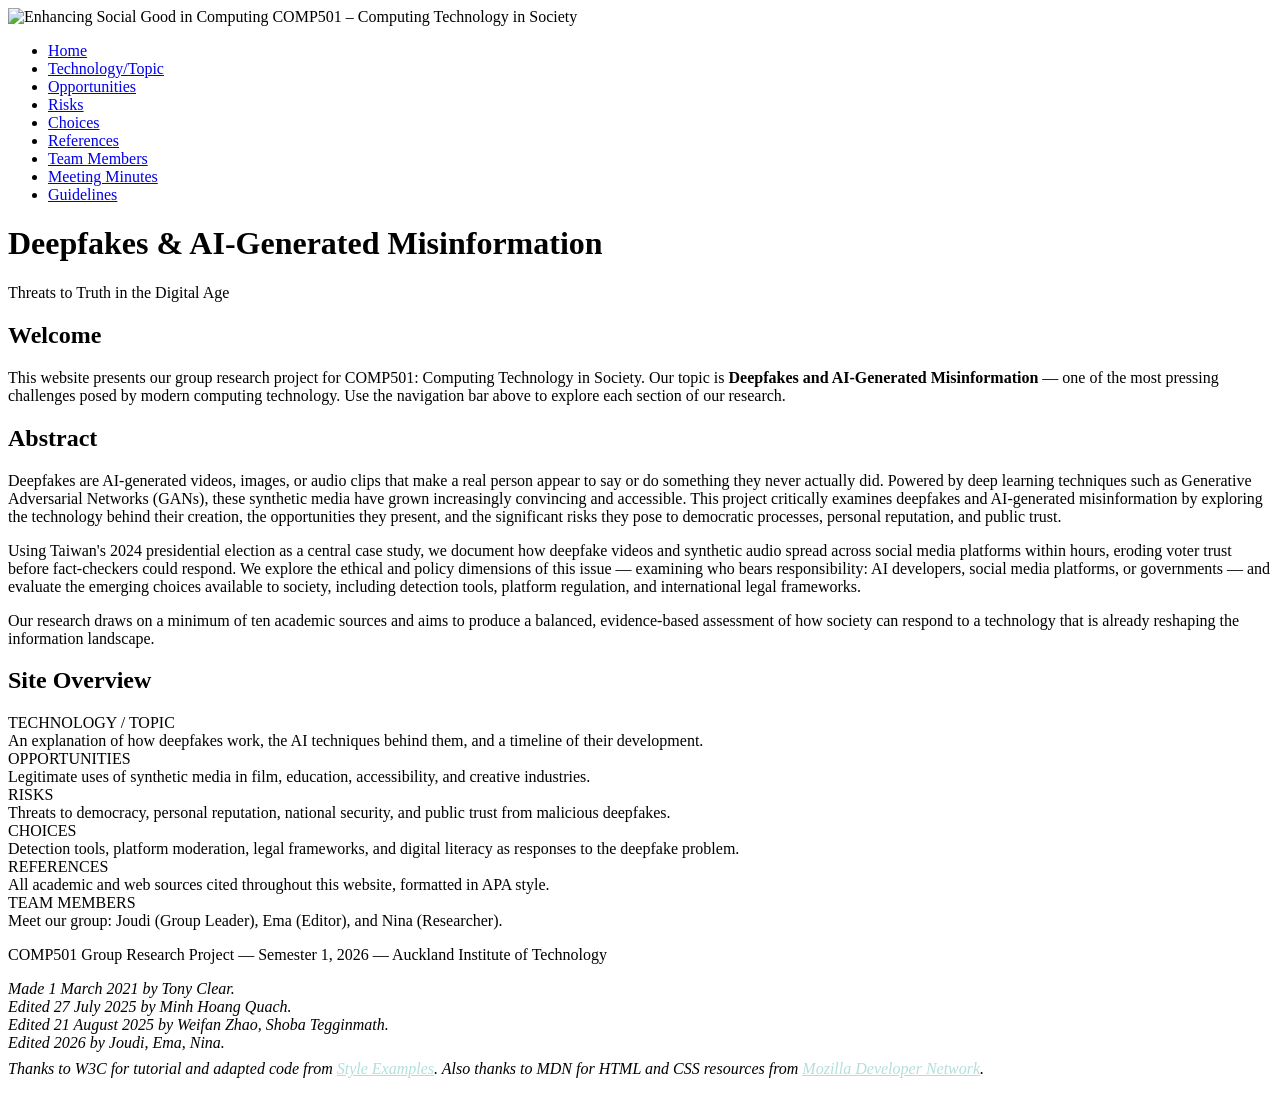
==== index.html @ bf2692dd "Add files via upload" ====
<!DOCTYPE html PUBLIC "-//W3C//DTD HTML 4.01//EN">
<html>
<head>
  <meta charset="UTF-8">
  <title>Deepfakes & AI-Generated Misinformation – COMP501</title>
  <link rel="stylesheet" href="styles/mystyles.css">
</head>
<body>

  <div class="site-header">
    <img src="images/csg4ed-small.png" alt="Enhancing Social Good in Computing">
    <span class="site-title">COMP501 – Computing Technology in Society</span>
  </div>

  <ul class="navbar">
    <li><a href="index.html" class="active">Home</a></li>
    <li><a href="misc/topic.html">Technology/Topic</a></li>
    <li><a href="misc/opportunities.html">Opportunities</a></li>
    <li><a href="misc/risks.html">Risks</a></li>
    <li><a href="misc/choices.html">Choices</a></li>
    <li><a href="misc/references.html">References</a></li>
    <li><a href="misc/team-members.html">Team Members</a></li>
    <li><a href="misc/meetings.html">Meeting Minutes</a></li>
    <li><a href="misc/guidelines.html">Guidelines</a></li>
  </ul>

  <div class="page-wrapper">

    <div class="page-hero">
      <h1>Deepfakes &amp; AI-Generated Misinformation</h1>
      <p class="tagline">Threats to Truth in the Digital Age</p>
    </div>

    <div class="content-card">

      <h2>Welcome</h2>
      <p>
        This website presents our group research project for COMP501: Computing Technology in Society.
        Our topic is <strong>Deepfakes and AI-Generated Misinformation</strong> — one of the most pressing
        challenges posed by modern computing technology. Use the navigation bar above to explore each section
        of our research.
      </p>

      <div class="abstract-box">
        <h2>Abstract</h2>
        <p>
          Deepfakes are AI-generated videos, images, or audio clips that make a real person appear to say or
          do something they never actually did. Powered by deep learning techniques such as Generative
          Adversarial Networks (GANs), these synthetic media have grown increasingly convincing and accessible.
          This project critically examines deepfakes and AI-generated misinformation by exploring the
          technology behind their creation, the opportunities they present, and the significant risks they
          pose to democratic processes, personal reputation, and public trust.
        </p>
        <p>
          Using Taiwan's 2024 presidential election as a central case study, we document how deepfake videos
          and synthetic audio spread across social media platforms within hours, eroding voter trust before
          fact-checkers could respond. We explore the ethical and policy dimensions of this issue — examining
          who bears responsibility: AI developers, social media platforms, or governments — and evaluate the
          emerging choices available to society, including detection tools, platform regulation, and
          international legal frameworks.
        </p>
        <p>
          Our research draws on a minimum of ten academic sources and aims to produce a balanced, evidence-based
          assessment of how society can respond to a technology that is already reshaping the information
          landscape.
        </p>
      </div>

      <h2>Site Overview</h2>
      <div class="card-row">
        <div class="card">
          <div class="card-header">TECHNOLOGY / TOPIC</div>
          <div class="card-body">An explanation of how deepfakes work, the AI techniques behind them, and a timeline of their development.</div>
        </div>
        <div class="card">
          <div class="card-header">OPPORTUNITIES</div>
          <div class="card-body">Legitimate uses of synthetic media in film, education, accessibility, and creative industries.</div>
        </div>
        <div class="card">
          <div class="card-header">RISKS</div>
          <div class="card-body">Threats to democracy, personal reputation, national security, and public trust from malicious deepfakes.</div>
        </div>
      </div>
      <div class="card-row">
        <div class="card">
          <div class="card-header">CHOICES</div>
          <div class="card-body">Detection tools, platform moderation, legal frameworks, and digital literacy as responses to the deepfake problem.</div>
        </div>
        <div class="card">
          <div class="card-header">REFERENCES</div>
          <div class="card-body">All academic and web sources cited throughout this website, formatted in APA style.</div>
        </div>
        <div class="card">
          <div class="card-header">TEAM MEMBERS</div>
          <div class="card-body">Meet our group: Joudi (Group Leader), Ema (Editor), and Nina (Researcher).</div>
        </div>
      </div>

    </div><!-- /content-card -->

  </div><!-- /page-wrapper -->

  <div class="site-footer">
    <p>COMP501 Group Research Project &mdash; Semester 1, 2026 &mdash; Auckland Institute of Technology</p>
    <address>Made 1 March 2021 by Tony Clear.</address>
    <address>Edited 27 July 2025 by Minh Hoang Quach.</address>
    <address>Edited 21 August 2025 by Weifan Zhao, Shoba Tegginmath.</address>
    <address>Edited 2026 by Joudi, Ema, Nina.</address>
    <p style="margin-top:8px;">
      <em>Thanks to W3C for tutorial and adapted code from
        <a href="https://www.w3.org/Style/Examples/011/firstcss.en.html" style="color:#b2dfdb;">Style Examples</a>.
        Also thanks to MDN for HTML and CSS resources from
        <a href="https://developer.mozilla.org/en-US/docs/Web" style="color:#b2dfdb;">Mozilla Developer Network</a>.
      </em>
    </p>
  </div>

</body>
</html>
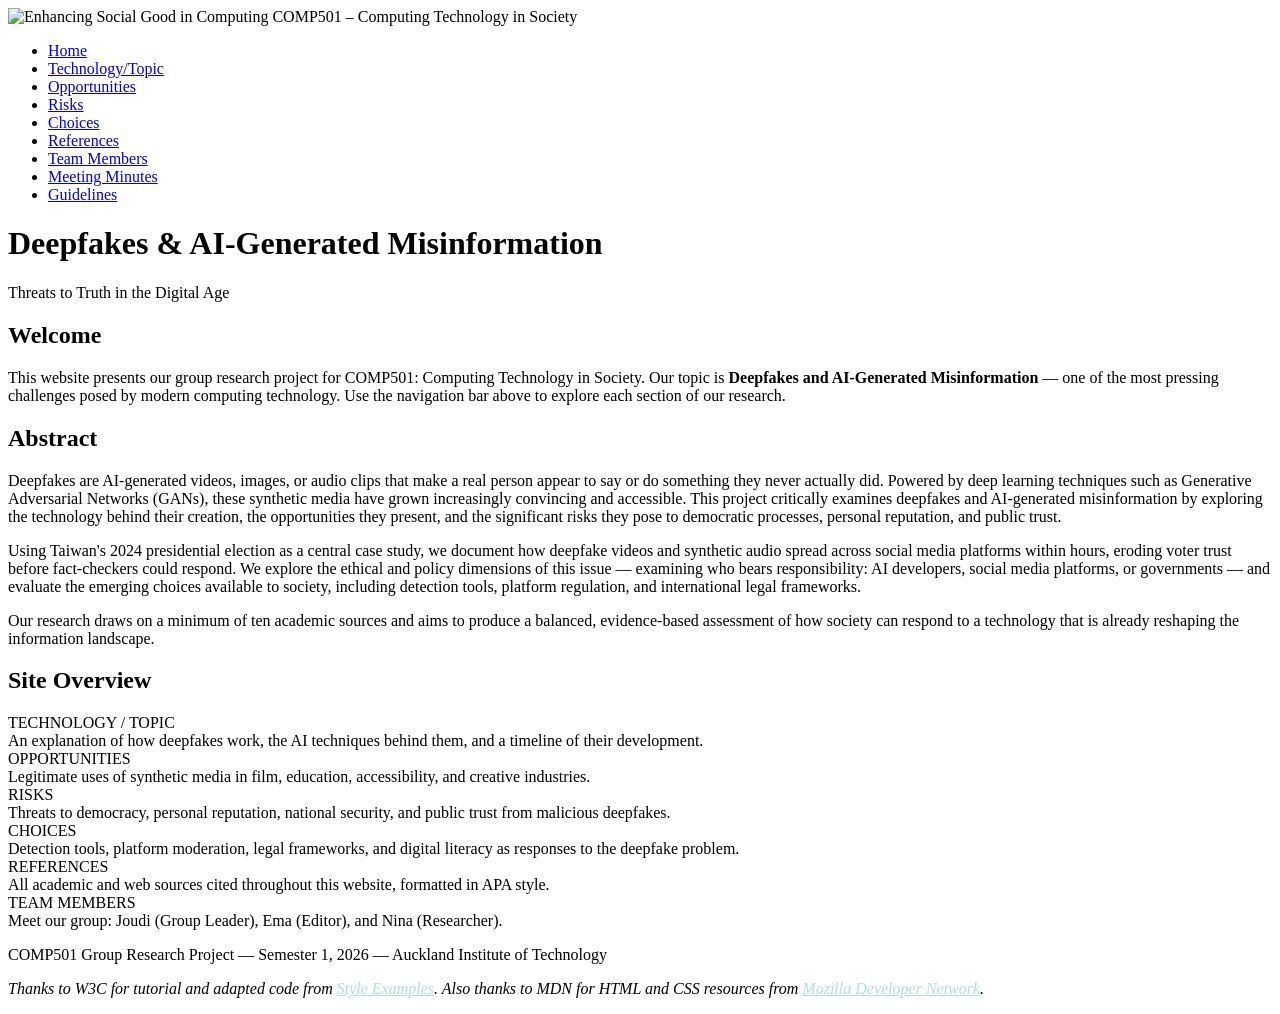
==== commit 364677f4: "Add files via upload" ====
--- a/index.html
+++ b/index.html
@@ -102,10 +102,6 @@
 
   <div class="site-footer">
     <p>COMP501 Group Research Project &mdash; Semester 1, 2026 &mdash; Auckland Institute of Technology</p>
-    <address>Made 1 March 2021 by Tony Clear.</address>
-    <address>Edited 27 July 2025 by Minh Hoang Quach.</address>
-    <address>Edited 21 August 2025 by Weifan Zhao, Shoba Tegginmath.</address>
-    <address>Edited 2026 by Joudi, Ema, Nina.</address>
     <p style="margin-top:8px;">
       <em>Thanks to W3C for tutorial and adapted code from
         <a href="https://www.w3.org/Style/Examples/011/firstcss.en.html" style="color:#b2dfdb;">Style Examples</a>.
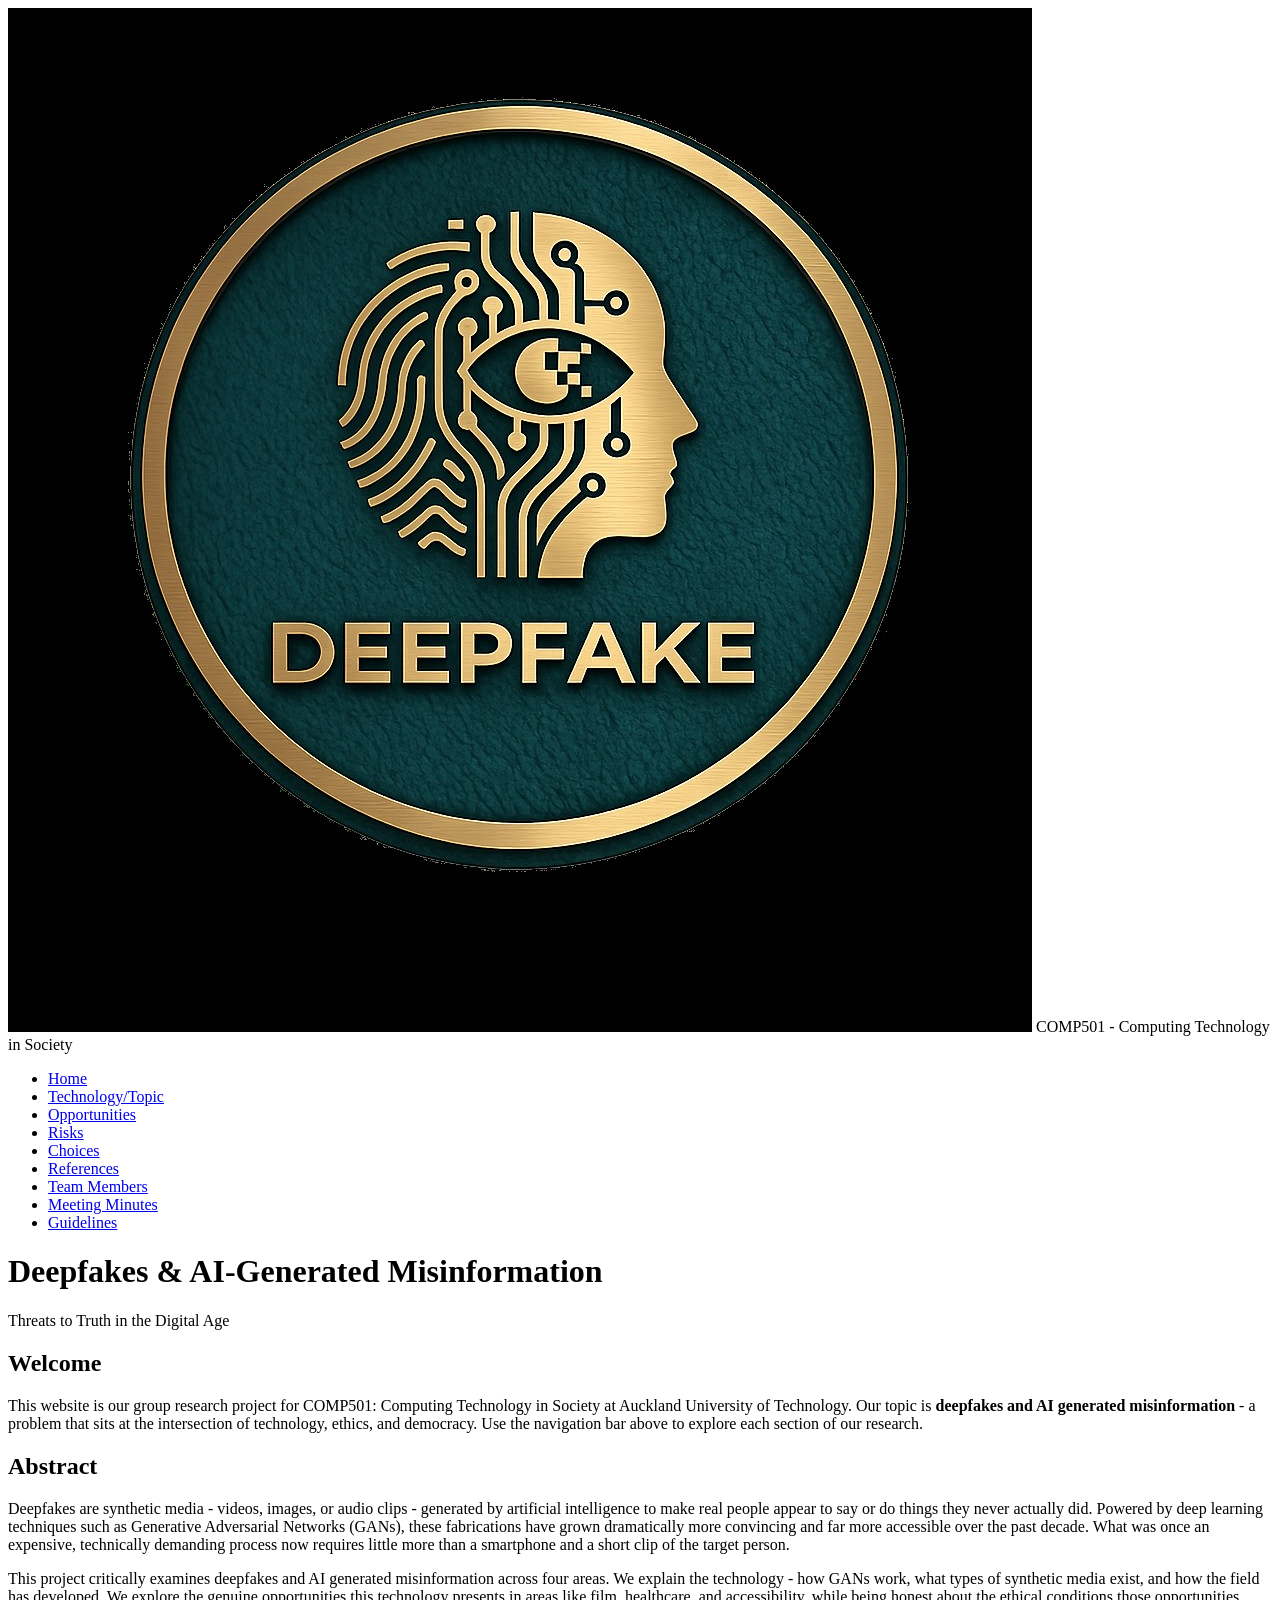
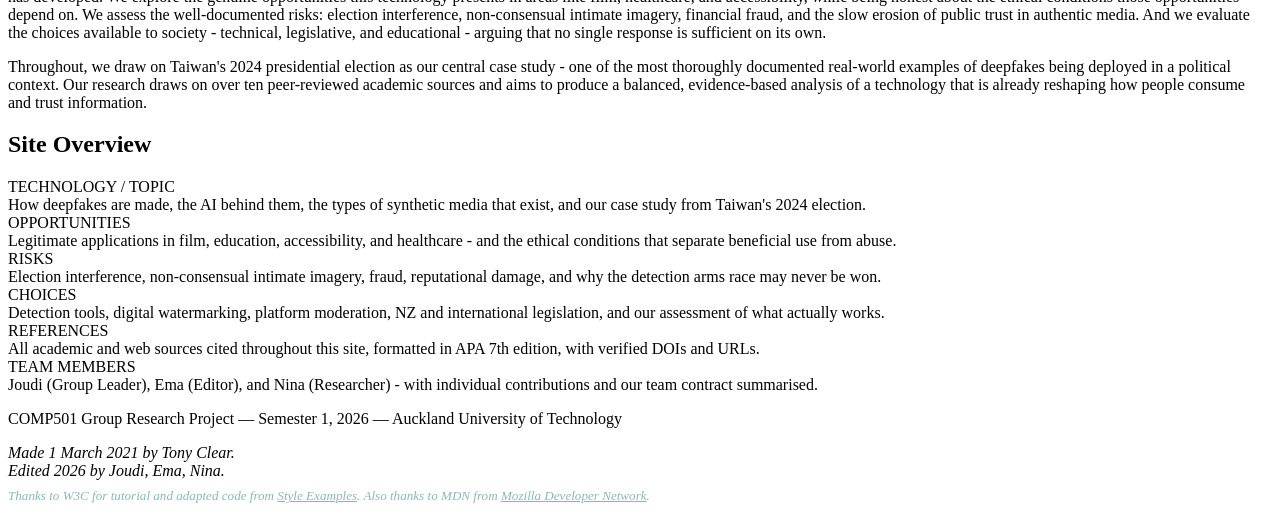
==== commit bded6ead: "Add files via upload" ====
--- a/index.html
+++ b/index.html
@@ -2,14 +2,14 @@
 <html>
 <head>
   <meta charset="UTF-8">
-  <title>Deepfakes & AI-Generated Misinformation – COMP501</title>
+  <title>Deepfakes &amp; AI-Generated Misinformation - COMP501</title>
   <link rel="stylesheet" href="styles/mystyles.css">
 </head>
 <body>
 
   <div class="site-header">
-    <img src="images/csg4ed-small.png" alt="Enhancing Social Good in Computing">
-    <span class="site-title">COMP501 – Computing Technology in Society</span>
+    <img src="images/logo.jpg" alt="Deepfakes and AI Misinformation Project Logo">
+    <span class="site-title">COMP501 - Computing Technology in Society</span>
   </div>
 
   <ul class="navbar">
@@ -35,34 +35,38 @@
 
       <h2>Welcome</h2>
       <p>
-        This website presents our group research project for COMP501: Computing Technology in Society.
-        Our topic is <strong>Deepfakes and AI-Generated Misinformation</strong> — one of the most pressing
-        challenges posed by modern computing technology. Use the navigation bar above to explore each section
-        of our research.
+        This website is our group research project for COMP501: Computing Technology in Society
+        at Auckland University of Technology. Our topic is <strong>deepfakes and AI generated
+        misinformation</strong> - a problem that sits at the intersection of technology, ethics,
+        and democracy. Use the navigation bar above to explore each section of our research.
       </p>
 
       <div class="abstract-box">
         <h2>Abstract</h2>
         <p>
-          Deepfakes are AI-generated videos, images, or audio clips that make a real person appear to say or
-          do something they never actually did. Powered by deep learning techniques such as Generative
-          Adversarial Networks (GANs), these synthetic media have grown increasingly convincing and accessible.
-          This project critically examines deepfakes and AI-generated misinformation by exploring the
-          technology behind their creation, the opportunities they present, and the significant risks they
-          pose to democratic processes, personal reputation, and public trust.
+          Deepfakes are synthetic media - videos, images, or audio clips - generated by artificial
+          intelligence to make real people appear to say or do things they never actually did. Powered
+          by deep learning techniques such as Generative Adversarial Networks (GANs), these fabrications
+          have grown dramatically more convincing and far more accessible over the past decade. What was
+          once an expensive, technically demanding process now requires little more than a smartphone
+          and a short clip of the target person.
         </p>
         <p>
-          Using Taiwan's 2024 presidential election as a central case study, we document how deepfake videos
-          and synthetic audio spread across social media platforms within hours, eroding voter trust before
-          fact-checkers could respond. We explore the ethical and policy dimensions of this issue — examining
-          who bears responsibility: AI developers, social media platforms, or governments — and evaluate the
-          emerging choices available to society, including detection tools, platform regulation, and
-          international legal frameworks.
+          This project critically examines deepfakes and AI generated misinformation across four areas.
+          We explain the technology - how GANs work, what types of synthetic media exist, and how the
+          field has developed. We explore the genuine opportunities this technology presents in areas
+          like film, healthcare, and accessibility, while being honest about the ethical conditions those
+          opportunities depend on. We assess the well-documented risks: election interference,
+          non-consensual intimate imagery, financial fraud, and the slow erosion of public trust in
+          authentic media. And we evaluate the choices available to society - technical, legislative,
+          and educational - arguing that no single response is sufficient on its own.
         </p>
         <p>
-          Our research draws on a minimum of ten academic sources and aims to produce a balanced, evidence-based
-          assessment of how society can respond to a technology that is already reshaping the information
-          landscape.
+          Throughout, we draw on Taiwan's 2024 presidential election as our central case study -
+          one of the most thoroughly documented real-world examples of deepfakes being deployed in
+          a political context. Our research draws on over ten peer-reviewed academic sources and
+          aims to produce a balanced, evidence-based analysis of a technology that is already
+          reshaping how people consume and trust information.
         </p>
       </div>
 
@@ -70,43 +74,45 @@
       <div class="card-row">
         <div class="card">
           <div class="card-header">TECHNOLOGY / TOPIC</div>
-          <div class="card-body">An explanation of how deepfakes work, the AI techniques behind them, and a timeline of their development.</div>
+          <div class="card-body">How deepfakes are made, the AI behind them, the types of synthetic media that exist, and our case study from Taiwan's 2024 election.</div>
         </div>
         <div class="card">
           <div class="card-header">OPPORTUNITIES</div>
-          <div class="card-body">Legitimate uses of synthetic media in film, education, accessibility, and creative industries.</div>
+          <div class="card-body">Legitimate applications in film, education, accessibility, and healthcare - and the ethical conditions that separate beneficial use from abuse.</div>
         </div>
         <div class="card">
           <div class="card-header">RISKS</div>
-          <div class="card-body">Threats to democracy, personal reputation, national security, and public trust from malicious deepfakes.</div>
+          <div class="card-body">Election interference, non-consensual intimate imagery, fraud, reputational damage, and why the detection arms race may never be won.</div>
         </div>
       </div>
       <div class="card-row">
         <div class="card">
           <div class="card-header">CHOICES</div>
-          <div class="card-body">Detection tools, platform moderation, legal frameworks, and digital literacy as responses to the deepfake problem.</div>
+          <div class="card-body">Detection tools, digital watermarking, platform moderation, NZ and international legislation, and our assessment of what actually works.</div>
         </div>
         <div class="card">
           <div class="card-header">REFERENCES</div>
-          <div class="card-body">All academic and web sources cited throughout this website, formatted in APA style.</div>
+          <div class="card-body">All academic and web sources cited throughout this site, formatted in APA 7th edition, with verified DOIs and URLs.</div>
         </div>
         <div class="card">
           <div class="card-header">TEAM MEMBERS</div>
-          <div class="card-body">Meet our group: Joudi (Group Leader), Ema (Editor), and Nina (Researcher).</div>
+          <div class="card-body">Joudi (Group Leader), Ema (Editor), and Nina (Researcher) - with individual contributions and our team contract summarised.</div>
         </div>
       </div>
 
-    </div><!-- /content-card -->
+    </div>
 
-  </div><!-- /page-wrapper -->
+  </div>
 
   <div class="site-footer">
-    <p>COMP501 Group Research Project &mdash; Semester 1, 2026 &mdash; Auckland Institute of Technology</p>
-    <p style="margin-top:8px;">
+    <p>COMP501 Group Research Project &mdash; Semester 1, 2026 &mdash; Auckland University of Technology</p>
+    <address>Made 1 March 2021 by Tony Clear.</address>
+    <address>Edited 2026 by Joudi, Ema, Nina.</address>
+    <p style="margin-top:8px; color:#8ab8b8; font-size:0.82rem;">
       <em>Thanks to W3C for tutorial and adapted code from
-        <a href="https://www.w3.org/Style/Examples/011/firstcss.en.html" style="color:#b2dfdb;">Style Examples</a>.
-        Also thanks to MDN for HTML and CSS resources from
-        <a href="https://developer.mozilla.org/en-US/docs/Web" style="color:#b2dfdb;">Mozilla Developer Network</a>.
+        <a href="https://www.w3.org/Style/Examples/011/firstcss.en.html" style="color:#8ab8b8;">Style Examples</a>.
+        Also thanks to MDN from
+        <a href="https://developer.mozilla.org/en-US/docs/Web" style="color:#8ab8b8;">Mozilla Developer Network</a>.
       </em>
     </p>
   </div>
